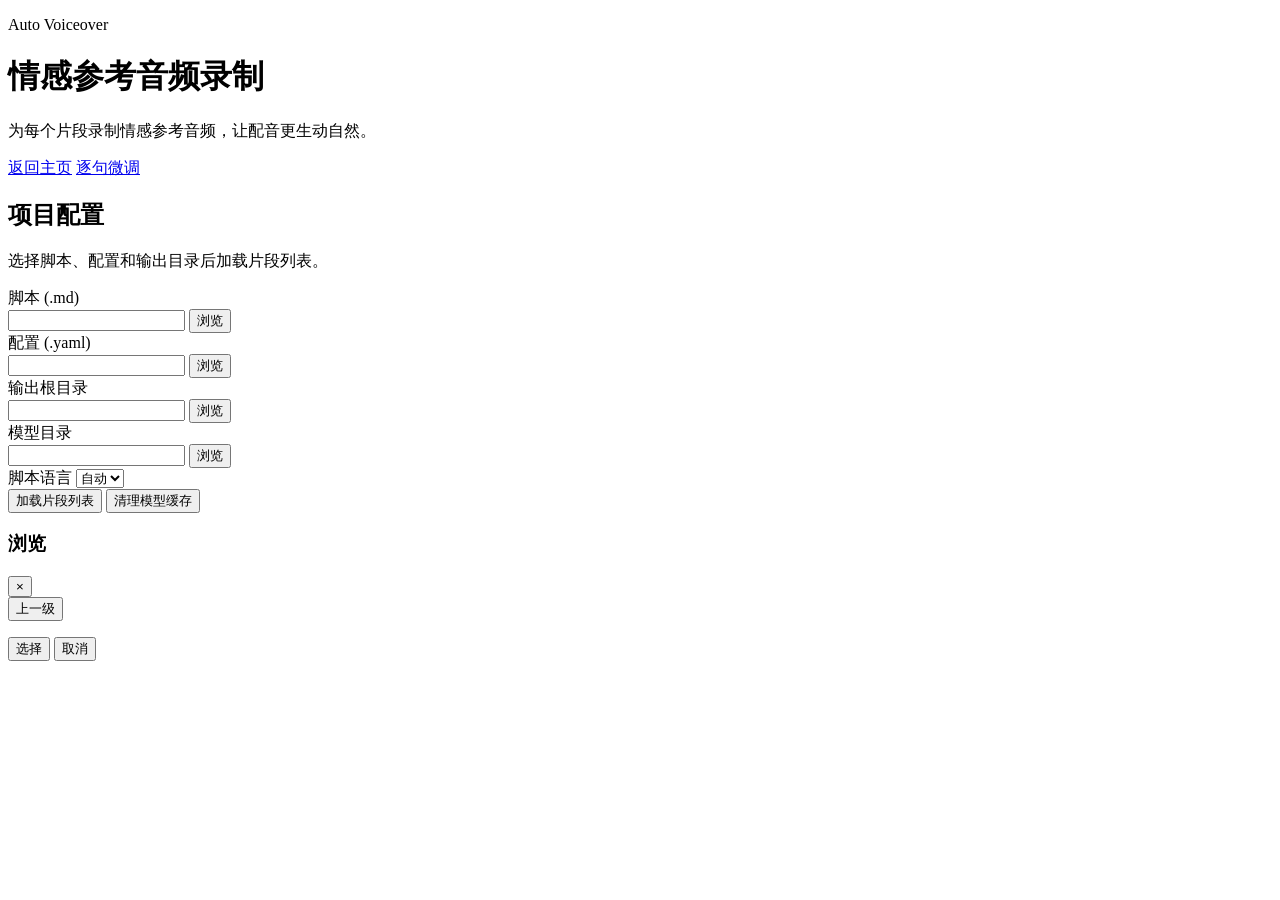
==== auto_voiceover_ui/emotion-recording.html @ 282f5d29 "feat: 实现情感参考音频录制功能 ## 主要特性 - 新增独立情感录制页面 `/emotion-recording` - 支持90秒情感参考音频录制（从15秒升级） - 配置界面与主页/逐句微调页" ====
<!DOCTYPE html>
<html lang="zh-CN" data-theme="light">
<head>
  <meta charset="UTF-8" />
  <title>情感参考音频录制 - Auto Voiceover</title>
  <link rel="stylesheet" href="/ui/styles.css" />
  <link rel="stylesheet" href="/ui/review.css" />
  <link rel="stylesheet" href="/ui/emotion-recording.css" />
</head>
<body>
  <header class="hero">
    <div>
      <p class="eyebrow">Auto Voiceover</p>
      <h1>情感参考音频录制</h1>
      <p class="subtitle">为每个片段录制情感参考音频，让配音更生动自然。</p>
    </div>
    <div class="header-actions">
      <a class="ghost" href="/">返回主页</a>
      <a class="ghost" href="/review">逐句微调</a>
    </div>
  </header>

  <main class="emotion-recording-layout">
    <!-- 基础信息配置区域 -->
    <section class="card panel">
      <div class="panel-header">
        <div>
          <h2>项目配置</h2>
          <p class="muted">选择脚本、配置和输出目录后加载片段列表。</p>
        </div>
      </div>
      <div class="grid">
        <div class="field">
          <label>脚本 (.md)</label>
          <div class="field-input">
            <input id="scriptPath" type="text" />
            <button class="ghost" data-browse="script">浏览</button>
          </div>
        </div>
        <div class="field">
          <label>配置 (.yaml)</label>
          <div class="field-input">
            <input id="configPath" type="text" />
            <button class="ghost" data-browse="config">浏览</button>
          </div>
        </div>
        <div class="field">
          <label>输出根目录</label>
          <div class="field-input">
            <input id="outRoot" type="text" />
            <button class="ghost" data-browse="outroot">浏览</button>
          </div>
        </div>
        <div class="field">
          <label>模型目录</label>
          <div class="field-input">
            <input id="modelDir" type="text" />
            <button class="ghost" data-browse="model">浏览</button>
          </div>
        </div>
        <div class="field">
          <label>脚本语言</label>
          <select id="language">
            <option value="auto">自动</option>
            <option value="zh">中文</option>
            <option value="en">英文</option>
          </select>
        </div>
      </div>
      <div class="actions">
        <button id="loadSegmentsBtn" class="primary">加载片段列表</button>
        <button id="clearCacheBtn" class="secondary">清理模型缓存</button>
      </div>
    </section>

    <!-- 录制控制面板 -->
    <section class="card panel recording-panel" id="recordingPanel" style="display: none;">
      <div class="panel-header">
        <div>
          <h2>录制控制</h2>
          <p class="muted">选择一个片段，录制90秒以内的情感参考音频。</p>
        </div>
        <div class="recording-status-overview">
          <span class="status-item">🎤 未录制: <span id="unrecordedCount">0</span></span>
          <span class="status-item">✅ 已录制: <span id="recordedCount">0</span></span>
        </div>
      </div>

      <div class="current-recording-section">
        <div class="segment-info">
          <h3 id="currentSegmentTitle">请选择一个片段</h3>
          <p id="currentSegmentText" class="segment-text-preview"></p>
          <p id="currentSegmentEmotion" class="segment-emotion-preview"></p>
        </div>

        <div class="recording-controls-main">
          <div class="recording-mode-selector">
            <label>录制模式：</label>
            <select id="recordingMode">
              <option value="replace">替换原有情感</option>
              <option value="enhance">增强原有情感</option>
            </select>
          </div>

          <div class="recording-interface">
            <button id="startRecordingBtn" class="record-btn-main" disabled>
              🎤 开始录制
            </button>
            <button id="stopRecordingBtn" class="record-btn-main stop-btn" style="display: none;">
              ⏹ 停止录制
            </button>

            <div id="recordingIndicator" class="recording-indicator-main hidden">
              <span class="recording-dot"></span>
              <span class="recording-time">00:00</span>
              <span class="recording-max">/ 01:30</span>
            </div>

            <div id="audioPlayback" class="audio-playback-section" style="display: none;">
              <audio id="recordedAudio" controls></audio>
              <div class="playback-actions">
                <button id="uploadAudioBtn" class="btn btn-primary">上传并保存</button>
                <button id="reRecordBtn" class="btn btn-secondary">重新录制</button>
              </div>
            </div>
          </div>

          <div class="recording-tips">
            <p>💡 提示：录制时请保持环境安静，尽量用自然的语调表达情感。</p>
          </div>
        </div>
      </div>
    </section>

    <!-- 片段列表 -->
    <section class="card panel segments-panel" id="segmentsPanel" style="display: none;">
      <div class="panel-header">
        <div>
          <h2>片段列表</h2>
          <p class="muted">点击选择一个片段进行情感录制。</p>
        </div>
        <div class="segments-actions">
          <button id="batchRecordBtn" class="btn btn-info">批量录制模式</button>
          <button id="exportProgressBtn" class="btn btn-success">导出录制报告</button>
        </div>
      </div>

      <div class="segments-list-container">
        <div id="segmentsList" class="segments-list">
          <!-- 动态生成的片段列表 -->
        </div>
      </div>
    </section>

    <!-- 批量录制模式面板 -->
    <section class="card panel batch-recording-panel" id="batchRecordingPanel" style="display: none;">
      <div class="panel-header">
        <div>
          <h2>批量录制模式</h2>
          <p class="muted">系统将自动播放每个片段的文本，您只需录制情感参考音频。</p>
        </div>
        <button id="exitBatchModeBtn" class="btn btn-secondary">退出批量模式</button>
      </div>

      <div class="batch-recording-content">
        <div class="batch-progress">
          <div class="progress-bar">
            <div id="batchProgressBar" class="progress-bar-fill"></div>
          </div>
          <p class="progress-text">
            进度：<span id="batchCurrent">0</span> / <span id="batchTotal">0</span>
          </p>
        </div>

        <div class="current-batch-segment">
          <h3 id="batchSegmentTitle">片段标题</h3>
          <p id="batchSegmentText" class="batch-segment-text"></p>
          <p id="batchSegmentEmotion" class="batch-segment-emotion"></p>
        </div>

        <div class="batch-recording-controls">
          <button id="batchStartBtn" class="btn btn-primary">开始批量录制</button>
          <button id="batchNextBtn" class="btn btn-primary" style="display: none;">下一个</button>
          <button id="batchSkipBtn" class="btn btn-secondary" style="display: none;">跳过</button>
        </div>
      </div>
    </section>
  </main>

  <!-- 文件浏览器模态框 -->
  <div id="browserModal" class="modal hidden">
    <div class="modal-content">
      <header>
        <h3 id="browserTitle">浏览</h3>
        <button id="browserClose">×</button>
      </header>
      <div class="browser-toolbar">
        <span id="browserPath"></span>
        <button id="browserUp" class="secondary">上一级</button>
      </div>
      <ul id="browserList"></ul>
      <footer>
        <button id="browserSelect" class="primary">选择</button>
        <button id="browserCancel" class="secondary">取消</button>
      </footer>
    </div>
  </div>

  <!-- 脚本引用 -->
  <script src="/ui/emotion-recording.js"></script>
</body>
</html>
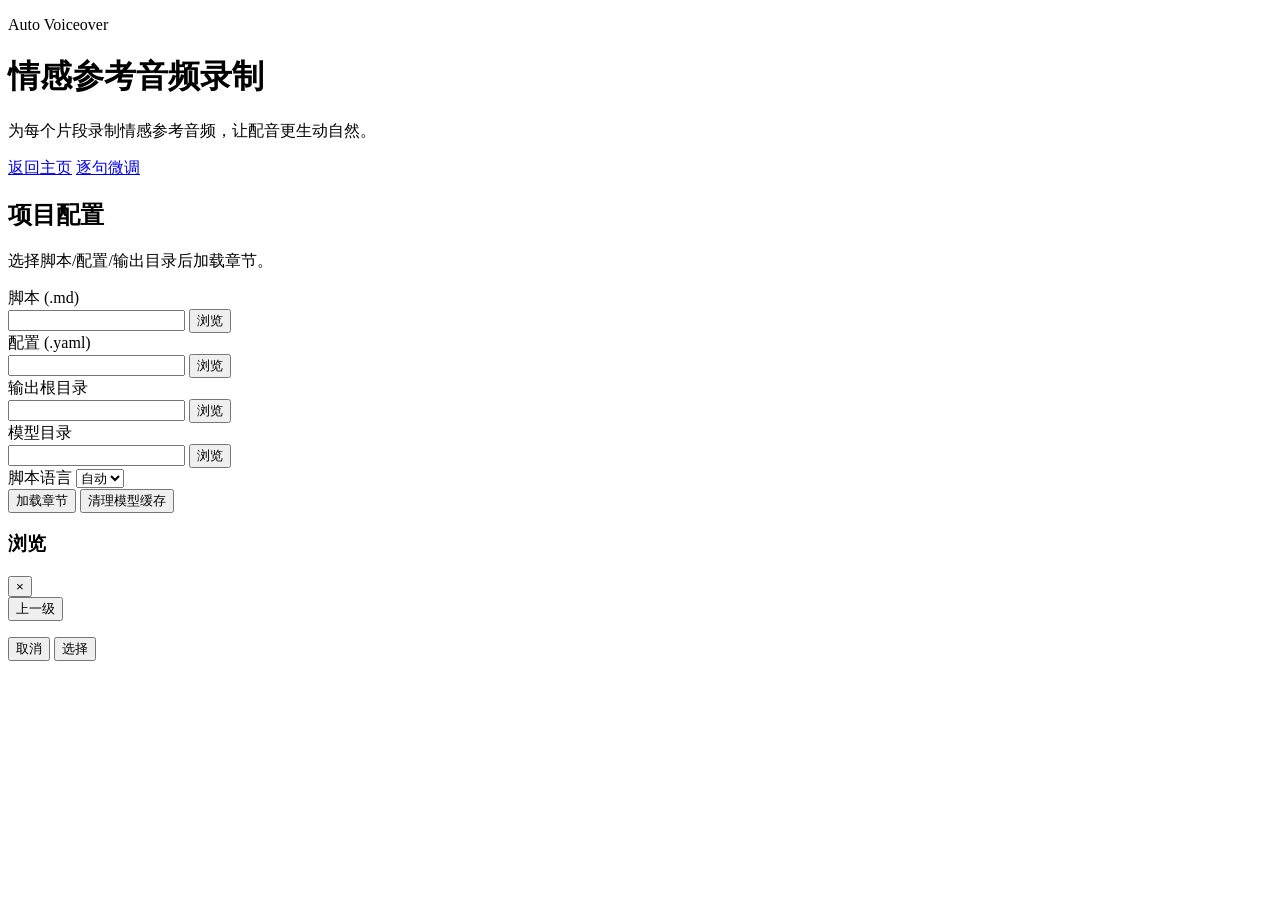
==== commit e2a22b3c: "feat: 优化情感录制页面为逐章节顺序导航模式 ## 主要改进 - 改为与逐句微调页面相同的顺序导航模式 - 添加章节侧边栏导航 - 添加片段位置指示器（X / Y格式） - 添加上一片段/下一片段" ====
--- a/auto_voiceover_ui/emotion-recording.html
+++ b/auto_voiceover_ui/emotion-recording.html
@@ -20,171 +20,190 @@
     </div>
   </header>
 
-  <main class="emotion-recording-layout">
-    <!-- 基础信息配置区域 -->
-    <section class="card panel">
-      <div class="panel-header">
-        <div>
-          <h2>项目配置</h2>
-          <p class="muted">选择脚本、配置和输出目录后加载片段列表。</p>
-        </div>
-      </div>
-      <div class="grid">
-        <div class="field">
-          <label>脚本 (.md)</label>
-          <div class="field-input">
-            <input id="scriptPath" type="text" />
-            <button class="ghost" data-browse="script">浏览</button>
-          </div>
-        </div>
-        <div class="field">
-          <label>配置 (.yaml)</label>
-          <div class="field-input">
-            <input id="configPath" type="text" />
-            <button class="ghost" data-browse="config">浏览</button>
-          </div>
-        </div>
-        <div class="field">
-          <label>输出根目录</label>
-          <div class="field-input">
-            <input id="outRoot" type="text" />
-            <button class="ghost" data-browse="outroot">浏览</button>
-          </div>
-        </div>
-        <div class="field">
-          <label>模型目录</label>
-          <div class="field-input">
-            <input id="modelDir" type="text" />
-            <button class="ghost" data-browse="model">浏览</button>
-          </div>
-        </div>
-        <div class="field">
-          <label>脚本语言</label>
-          <select id="language">
-            <option value="auto">自动</option>
-            <option value="zh">中文</option>
-            <option value="en">英文</option>
-          </select>
-        </div>
-      </div>
-      <div class="actions">
-        <button id="loadSegmentsBtn" class="primary">加载片段列表</button>
-        <button id="clearCacheBtn" class="secondary">清理模型缓存</button>
-      </div>
-    </section>
-
-    <!-- 录制控制面板 -->
-    <section class="card panel recording-panel" id="recordingPanel" style="display: none;">
-      <div class="panel-header">
-        <div>
-          <h2>录制控制</h2>
-          <p class="muted">选择一个片段，录制90秒以内的情感参考音频。</p>
-        </div>
-        <div class="recording-status-overview">
-          <span class="status-item">🎤 未录制: <span id="unrecordedCount">0</span></span>
-          <span class="status-item">✅ 已录制: <span id="recordedCount">0</span></span>
-        </div>
-      </div>
-
-      <div class="current-recording-section">
-        <div class="segment-info">
-          <h3 id="currentSegmentTitle">请选择一个片段</h3>
-          <p id="currentSegmentText" class="segment-text-preview"></p>
-          <p id="currentSegmentEmotion" class="segment-emotion-preview"></p>
-        </div>
-
-        <div class="recording-controls-main">
-          <div class="recording-mode-selector">
-            <label>录制模式：</label>
-            <select id="recordingMode">
-              <option value="replace">替换原有情感</option>
-              <option value="enhance">增强原有情感</option>
+  <main class="review-layout">
+    <div class="review-main">
+      <!-- 基础信息配置区域 -->
+      <section class="card panel">
+        <div class="panel-header">
+          <div>
+            <h2>项目配置</h2>
+            <p class="muted">选择脚本/配置/输出目录后加载章节。</p>
+          </div>
+        </div>
+        <div class="grid">
+          <div class="field">
+            <label>脚本 (.md)</label>
+            <div class="field-input">
+              <input id="scriptPath" type="text" />
+              <button class="ghost" data-browse="script">浏览</button>
+            </div>
+          </div>
+          <div class="field">
+            <label>配置 (.yaml)</label>
+            <div class="field-input">
+              <input id="configPath" type="text" />
+              <button class="ghost" data-browse="config">浏览</button>
+            </div>
+          </div>
+          <div class="field">
+            <label>输出根目录</label>
+            <div class="field-input">
+              <input id="outRoot" type="text" />
+              <button class="ghost" data-browse="outroot">浏览</button>
+            </div>
+          </div>
+          <div class="field">
+            <label>模型目录</label>
+            <div class="field-input">
+              <input id="modelDir" type="text" />
+              <button class="ghost" data-browse="model">浏览</button>
+            </div>
+          </div>
+          <div class="field">
+            <label>脚本语言</label>
+            <select id="language">
+              <option value="auto">自动</option>
+              <option value="zh">中文</option>
+              <option value="en">英文</option>
             </select>
           </div>
-
-          <div class="recording-interface">
-            <button id="startRecordingBtn" class="record-btn-main" disabled>
-              🎤 开始录制
-            </button>
-            <button id="stopRecordingBtn" class="record-btn-main stop-btn" style="display: none;">
-              ⏹ 停止录制
-            </button>
-
-            <div id="recordingIndicator" class="recording-indicator-main hidden">
-              <span class="recording-dot"></span>
-              <span class="recording-time">00:00</span>
-              <span class="recording-max">/ 01:30</span>
-            </div>
-
-            <div id="audioPlayback" class="audio-playback-section" style="display: none;">
-              <audio id="recordedAudio" controls></audio>
-              <div class="playback-actions">
-                <button id="uploadAudioBtn" class="btn btn-primary">上传并保存</button>
-                <button id="reRecordBtn" class="btn btn-secondary">重新录制</button>
+        </div>
+        <div class="actions">
+          <button id="loadChaptersBtn" class="primary">加载章节</button>
+          <button id="clearCacheBtn" class="secondary">清理模型缓存</button>
+        </div>
+      </section>
+
+      <!-- 录制控制面板 -->
+      <section class="card panel" id="recordingPanel" style="display: none;">
+        <div class="panel-header spaced">
+          <div>
+            <h2>情感录制</h2>
+            <p class="muted">录制90秒以内的情感参考音频。</p>
+          </div>
+          <div class="recording-status-overview">
+            <span class="status-item">🎤 未录制: <span id="unrecordedCount">0</span></span>
+            <span class="status-item">✅ 已录制: <span id="recordedCount">0</span></span>
+          </div>
+        </div>
+
+        <div class="current-recording-section">
+          <div class="segment-info">
+            <h3 id="currentSegmentTitle">请选择片段</h3>
+            <p id="currentSegmentText" class="segment-text-preview"></p>
+            <p id="currentSegmentEmotion" class="segment-emotion-preview"></p>
+          </div>
+
+          <div class="recording-controls-main">
+            <div class="recording-mode-selector">
+              <label>录制模式：</label>
+              <select id="recordingMode">
+                <option value="replace">替换原有情感</option>
+                <option value="enhance">增强原有情感</option>
+              </select>
+            </div>
+
+            <div class="recording-interface">
+              <button id="startRecordingBtn" class="record-btn-main" disabled>
+                🎤 开始录制
+              </button>
+              <button id="stopRecordingBtn" class="record-btn-main stop-btn" style="display: none;">
+                ⏹ 停止录制
+              </button>
+
+              <div id="recordingIndicator" class="recording-indicator-main hidden">
+                <span class="recording-dot"></span>
+                <span class="recording-time">00:00</span>
+                <span class="recording-max">/ 01:30</span>
               </div>
-            </div>
-          </div>
-
-          <div class="recording-tips">
-            <p>💡 提示：录制时请保持环境安静，尽量用自然的语调表达情感。</p>
-          </div>
-        </div>
-      </div>
-    </section>
-
-    <!-- 片段列表 -->
-    <section class="card panel segments-panel" id="segmentsPanel" style="display: none;">
-      <div class="panel-header">
-        <div>
-          <h2>片段列表</h2>
-          <p class="muted">点击选择一个片段进行情感录制。</p>
-        </div>
-        <div class="segments-actions">
-          <button id="batchRecordBtn" class="btn btn-info">批量录制模式</button>
+
+              <div id="audioPlayback" class="audio-playback-section" style="display: none;">
+                <audio id="recordedAudio" controls></audio>
+                <div class="playback-actions">
+                  <button id="uploadAudioBtn" class="btn btn-primary">上传并保存</button>
+                  <button id="reRecordBtn" class="btn btn-secondary">重新录制</button>
+                </div>
+              </div>
+            </div>
+
+            <div class="segment-navigation">
+              <button id="prevSegmentBtn" class="btn btn-secondary">⬅ 上一片段</button>
+              <span id="segmentPosition" class="segment-position">0 / 0</span>
+              <button id="nextSegmentBtn" class="btn btn-secondary">下一片段 ➡</button>
+            </div>
+
+            <div class="recording-tips">
+              <p>💡 提示：录制时请保持环境安静，尽量用自然的语调表达情感。</p>
+            </div>
+          </div>
+        </div>
+      </section>
+
+      <!-- 章节列表 -->
+      <section class="card panel" id="chaptersPanel" style="display: none;">
+        <div class="panel-header spaced">
+          <div>
+            <h2>章节列表</h2>
+            <p class="muted">点击章节查看对应内容。</p>
+          </div>
+          <div id="chapterIndicator" class="muted"></div>
+        </div>
+        <div id="chaptersContainer" class="chapters"></div>
+      </section>
+
+      <!-- 批量录制模式面板 -->
+      <section class="card panel batch-recording-panel" id="batchRecordingPanel" style="display: none;">
+        <div class="panel-header">
+          <div>
+            <h2>批量录制模式</h2>
+            <p class="muted">系统将自动播放每个片段的文本，您只需录制情感参考音频。</p>
+          </div>
+          <button id="exitBatchModeBtn" class="btn btn-secondary">退出批量模式</button>
+        </div>
+
+        <div class="batch-recording-content">
+          <div class="batch-progress">
+            <div class="progress-bar">
+              <div id="batchProgressBar" class="progress-bar-fill"></div>
+            </div>
+            <p class="progress-text">
+              进度：<span id="batchCurrent">0</span> / <span id="batchTotal">0</span>
+            </p>
+          </div>
+
+          <div class="current-batch-segment">
+            <h3 id="batchSegmentTitle">片段标题</h3>
+            <p id="batchSegmentText" class="batch-segment-text"></p>
+            <p id="batchSegmentEmotion" class="batch-segment-emotion"></p>
+          </div>
+
+          <div class="batch-recording-controls">
+            <button id="batchStartBtn" class="btn btn-primary">开始批量录制</button>
+            <button id="batchNextBtn" class="btn btn-primary" style="display: none;">下一个</button>
+            <button id="batchSkipBtn" class="btn btn-secondary" style="display: none;">跳过</button>
+          </div>
+        </div>
+      </section>
+
+      <!-- 录制报告导出 -->
+      <section class="card panel" id="exportPanel" style="display: none;">
+        <div class="panel-header">
+          <div>
+            <h2>录制报告</h2>
+            <p class="muted">导出录制进度和统计信息。</p>
+          </div>
+        </div>
+        <div class="actions">
           <button id="exportProgressBtn" class="btn btn-success">导出录制报告</button>
         </div>
-      </div>
-
-      <div class="segments-list-container">
-        <div id="segmentsList" class="segments-list">
-          <!-- 动态生成的片段列表 -->
-        </div>
-      </div>
-    </section>
-
-    <!-- 批量录制模式面板 -->
-    <section class="card panel batch-recording-panel" id="batchRecordingPanel" style="display: none;">
-      <div class="panel-header">
-        <div>
-          <h2>批量录制模式</h2>
-          <p class="muted">系统将自动播放每个片段的文本，您只需录制情感参考音频。</p>
-        </div>
-        <button id="exitBatchModeBtn" class="btn btn-secondary">退出批量模式</button>
-      </div>
-
-      <div class="batch-recording-content">
-        <div class="batch-progress">
-          <div class="progress-bar">
-            <div id="batchProgressBar" class="progress-bar-fill"></div>
-          </div>
-          <p class="progress-text">
-            进度：<span id="batchCurrent">0</span> / <span id="batchTotal">0</span>
-          </p>
-        </div>
-
-        <div class="current-batch-segment">
-          <h3 id="batchSegmentTitle">片段标题</h3>
-          <p id="batchSegmentText" class="batch-segment-text"></p>
-          <p id="batchSegmentEmotion" class="batch-segment-emotion"></p>
-        </div>
-
-        <div class="batch-recording-controls">
-          <button id="batchStartBtn" class="btn btn-primary">开始批量录制</button>
-          <button id="batchNextBtn" class="btn btn-primary" style="display: none;">下一个</button>
-          <button id="batchSkipBtn" class="btn btn-secondary" style="display: none;">跳过</button>
-        </div>
-      </div>
-    </section>
+      </section>
+    </div>
+
+    <!-- 章节导航侧边栏 -->
+    <aside class="chapter-nav" id="chapterNav" style="display: none;">
+      <h3>章节切换</h3>
+      <div class="chapter-nav-list" id="chapterNavList"></div>
+    </aside>
   </main>
 
   <!-- 文件浏览器模态框 -->
@@ -200,13 +219,13 @@
       </div>
       <ul id="browserList"></ul>
       <footer>
+        <button id="browserCancel" class="secondary">取消</button>
         <button id="browserSelect" class="primary">选择</button>
-        <button id="browserCancel" class="secondary">取消</button>
       </footer>
     </div>
   </div>
 
-  <!-- 脚本引用 -->
+  <script>window.__workspaceRoot = "";</script>
   <script src="/ui/emotion-recording.js"></script>
 </body>
-</html>+</html>
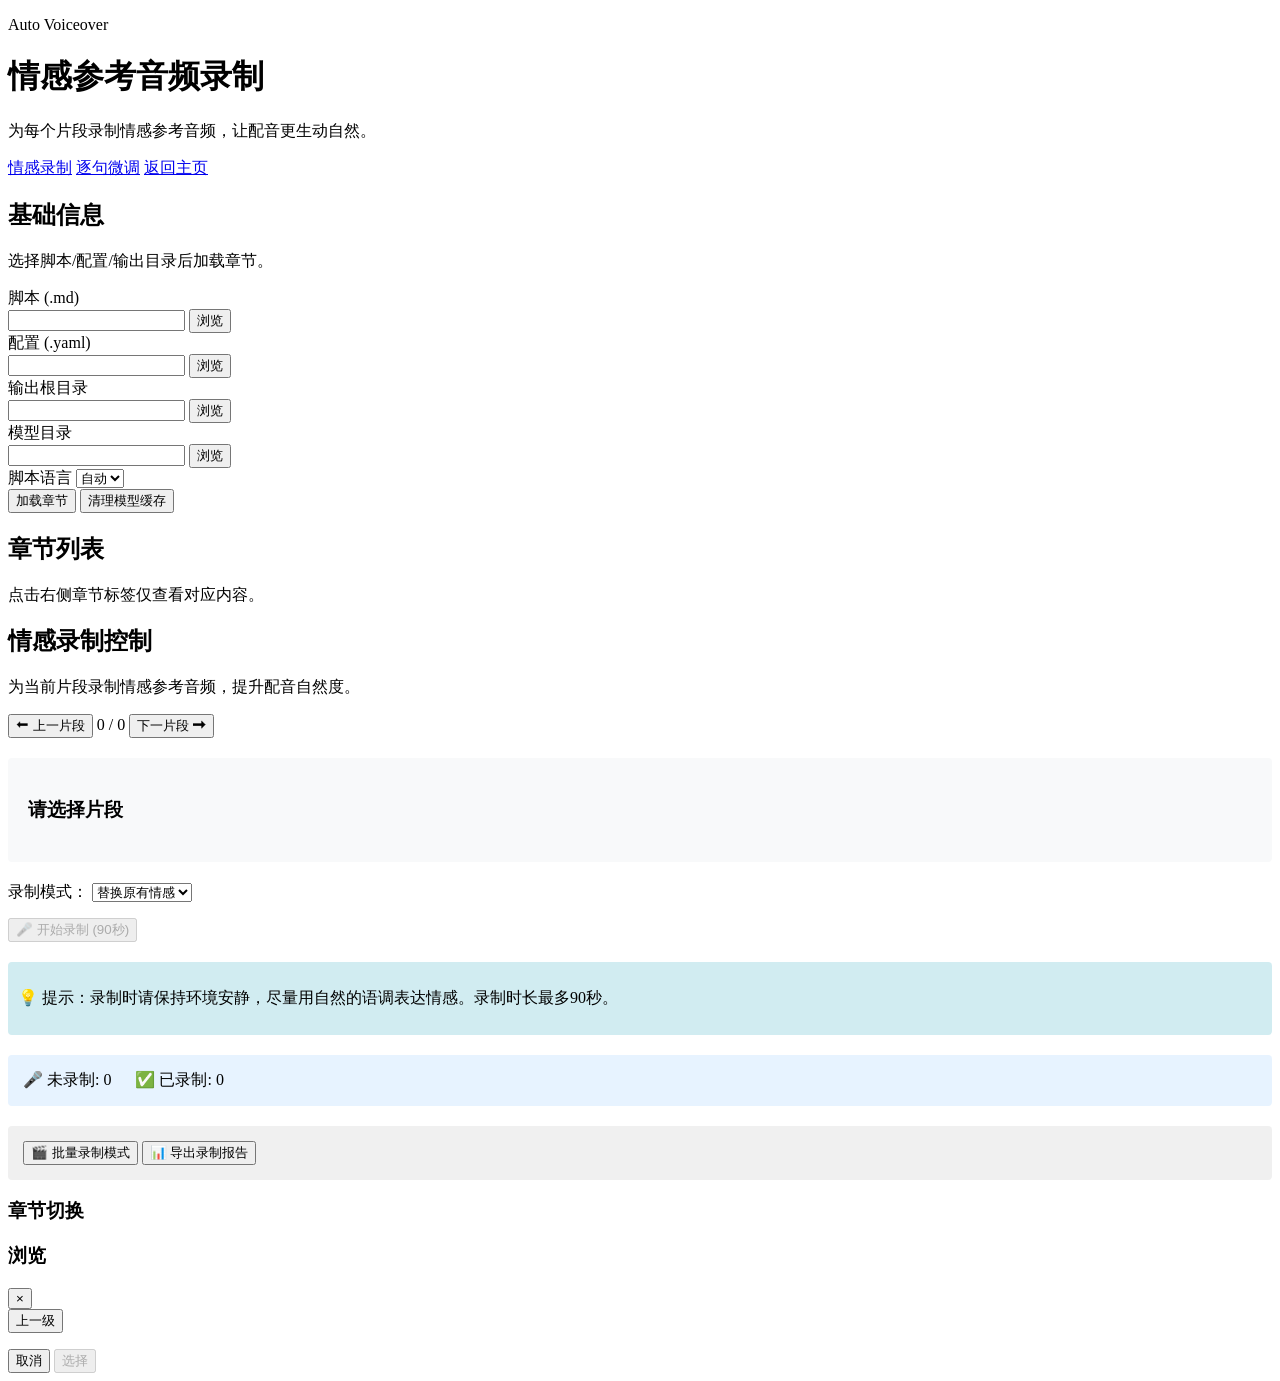
==== commit 1c083f7e: "feat: 情感录制页面结构完全匹配逐句微调页面 ## 核心改进 - 情感录制页面现在与逐句微调页面具有完全相同的结构和布局 - 统一的基础信息配置区域（自动加载默认配置） - 统一的章节列表展示和侧" ====
--- a/auto_voiceover_ui/emotion-recording.html
+++ b/auto_voiceover_ui/emotion-recording.html
@@ -15,198 +15,156 @@
       <p class="subtitle">为每个片段录制情感参考音频，让配音更生动自然。</p>
     </div>
     <div class="header-actions">
+      <a class="ghost" href="/emotion-recording">情感录制</a>
+      <a class="ghost" href="/review">逐句微调</a>
       <a class="ghost" href="/">返回主页</a>
-      <a class="ghost" href="/review">逐句微调</a>
     </div>
   </header>
 
   <main class="review-layout">
     <div class="review-main">
-      <!-- 基础信息配置区域 -->
-      <section class="card panel">
-        <div class="panel-header">
-          <div>
-            <h2>项目配置</h2>
-            <p class="muted">选择脚本/配置/输出目录后加载章节。</p>
+    <section class="card panel">
+      <div class="panel-header">
+        <div>
+          <h2>基础信息</h2>
+          <p class="muted">选择脚本/配置/输出目录后加载章节。</p>
+        </div>
+      </div>
+      <div class="grid">
+        <div class="field">
+          <label>脚本 (.md)</label>
+          <div class="field-input">
+            <input id="scriptPath" type="text" />
+            <button class="ghost" data-browse="script">浏览</button>
           </div>
         </div>
-        <div class="grid">
-          <div class="field">
-            <label>脚本 (.md)</label>
-            <div class="field-input">
-              <input id="scriptPath" type="text" />
-              <button class="ghost" data-browse="script">浏览</button>
-            </div>
-          </div>
-          <div class="field">
-            <label>配置 (.yaml)</label>
-            <div class="field-input">
-              <input id="configPath" type="text" />
-              <button class="ghost" data-browse="config">浏览</button>
-            </div>
-          </div>
-          <div class="field">
-            <label>输出根目录</label>
-            <div class="field-input">
-              <input id="outRoot" type="text" />
-              <button class="ghost" data-browse="outroot">浏览</button>
-            </div>
-          </div>
-          <div class="field">
-            <label>模型目录</label>
-            <div class="field-input">
-              <input id="modelDir" type="text" />
-              <button class="ghost" data-browse="model">浏览</button>
-            </div>
-          </div>
-          <div class="field">
-            <label>脚本语言</label>
-            <select id="language">
-              <option value="auto">自动</option>
-              <option value="zh">中文</option>
-              <option value="en">英文</option>
-            </select>
+        <div class="field">
+          <label>配置 (.yaml)</label>
+          <div class="field-input">
+            <input id="configPath" type="text" />
+            <button class="ghost" data-browse="config">浏览</button>
           </div>
         </div>
-        <div class="actions">
-          <button id="loadChaptersBtn" class="primary">加载章节</button>
-          <button id="clearCacheBtn" class="secondary">清理模型缓存</button>
+        <div class="field">
+          <label>输出根目录</label>
+          <div class="field-input">
+            <input id="outRoot" type="text" />
+            <button class="ghost" data-browse="outroot">浏览</button>
+          </div>
         </div>
-      </section>
+        <div class="field">
+          <label>模型目录</label>
+          <div class="field-input">
+            <input id="modelDir" type="text" />
+            <button class="ghost" data-browse="model">浏览</button>
+          </div>
+        </div>
+        <div class="field">
+          <label>脚本语言</label>
+          <select id="language">
+            <option value="auto">自动</option>
+            <option value="zh">中文</option>
+            <option value="en">英文</option>
+          </select>
+        </div>
+      </div>
+      <div class="actions">
+        <button id="loadChaptersBtn" class="primary">加载章节</button>
+        <button id="clearCacheBtn" class="primary">清理模型缓存</button>
+      </div>
+    </section>
 
-      <!-- 录制控制面板 -->
-      <section class="card panel" id="recordingPanel" style="display: none;">
-        <div class="panel-header spaced">
+    <section class="card panel" id="chaptersPanel">
+      <div class="panel-header spaced">
+        <div>
+          <h2>章节列表</h2>
+          <p class="muted">点击右侧章节标签仅查看对应内容。</p>
+        </div>
+        <div id="chapterIndicator" class="muted"></div>
+      </div>
+      <div id="chaptersContainer" class="chapters"></div>
+    </section>
+
+    <!-- 情感录制控制区域 -->
+    <section class="card panel" id="emotionRecordingPanel">
+      <div class="panel-header spaced">
+        <div>
+          <h2>情感录制控制</h2>
+          <p class="muted">为当前片段录制情感参考音频，提升配音自然度。</p>
+        </div>
+        <div class="segment-controls">
+          <button id="prevSegmentBtn" class="btn btn-secondary">⬅ 上一片段</button>
+          <span id="segmentPosition" class="segment-position">0 / 0</span>
+          <button id="nextSegmentBtn" class="btn btn-secondary">下一片段 ➡</button>
+        </div>
+      </div>
+
+      <!-- 当前片段信息 -->
+      <div class="current-segment-info" style="margin: 20px 0; padding: 20px; background: #f8f9fa; border-radius: 4px;">
+        <h3 id="currentSegmentTitle">请选择片段</h3>
+        <p id="currentSegmentText" class="segment-text-preview"></p>
+        <p id="currentSegmentEmotion" class="segment-emotion-preview"></p>
+      </div>
+
+      <!-- 录制控制 -->
+      <div class="recording-controls" style="margin: 20px 0;">
+        <div class="recording-mode-selector" style="margin-bottom: 15px;">
+          <label>录制模式：</label>
+          <select id="recordingMode">
+            <option value="replace">替换原有情感</option>
+            <option value="enhance">增强原有情感</option>
+          </select>
+        </div>
+
+        <div class="recording-interface" style="display: flex; flex-direction: column; gap: 15px;">
           <div>
-            <h2>情感录制</h2>
-            <p class="muted">录制90秒以内的情感参考音频。</p>
+            <button id="startRecordingBtn" class="btn btn-primary" disabled>
+              🎤 开始录制 (90秒)
+            </button>
+            <button id="stopRecordingBtn" class="btn btn-danger" style="display: none;">
+              ⏹ 停止录制
+            </button>
           </div>
-          <div class="recording-status-overview">
-            <span class="status-item">🎤 未录制: <span id="unrecordedCount">0</span></span>
-            <span class="status-item">✅ 已录制: <span id="recordedCount">0</span></span>
+
+          <div id="recordingIndicator" class="recording-indicator" style="display: none; padding: 10px; background: #fff3cd; border-radius: 4px;">
+            <span class="recording-dot" style="display: inline-block; width: 10px; height: 10px; background: red; border-radius: 50%; animation: pulse 1s infinite;"></span>
+            <span class="recording-time" style="margin-left: 10px;">00:00</span>
+            <span class="recording-max" style="margin-left: 5px;">/ 01:30</span>
+          </div>
+
+          <div id="audioPlayback" class="audio-playback-section" style="display: none;">
+            <audio id="recordedAudio" controls style="width: 100%;"></audio>
+            <div class="playback-actions" style="margin-top: 10px; display: flex; gap: 10px;">
+              <button id="uploadAudioBtn" class="btn btn-success">💾 上传并保存</button>
+              <button id="reRecordBtn" class="btn btn-warning">🔄 重新录制</button>
+            </div>
           </div>
         </div>
 
-        <div class="current-recording-section">
-          <div class="segment-info">
-            <h3 id="currentSegmentTitle">请选择片段</h3>
-            <p id="currentSegmentText" class="segment-text-preview"></p>
-            <p id="currentSegmentEmotion" class="segment-emotion-preview"></p>
-          </div>
+        <div class="recording-tips" style="margin-top: 20px; padding: 10px; background: #d1ecf1; border-radius: 4px;">
+          <p>💡 提示：录制时请保持环境安静，尽量用自然的语调表达情感。录制时长最多90秒。</p>
+        </div>
+      </div>
 
-          <div class="recording-controls-main">
-            <div class="recording-mode-selector">
-              <label>录制模式：</label>
-              <select id="recordingMode">
-                <option value="replace">替换原有情感</option>
-                <option value="enhance">增强原有情感</option>
-              </select>
-            </div>
+      <!-- 录制统计 -->
+      <div class="recording-stats" style="margin-top: 20px; padding: 15px; background: #e7f3ff; border-radius: 4px;">
+        <span style="margin-right: 20px;">🎤 未录制: <span id="unrecordedCount">0</span></span>
+        <span>✅ 已录制: <span id="recordedCount">0</span></span>
+      </div>
 
-            <div class="recording-interface">
-              <button id="startRecordingBtn" class="record-btn-main" disabled>
-                🎤 开始录制
-              </button>
-              <button id="stopRecordingBtn" class="record-btn-main stop-btn" style="display: none;">
-                ⏹ 停止录制
-              </button>
-
-              <div id="recordingIndicator" class="recording-indicator-main hidden">
-                <span class="recording-dot"></span>
-                <span class="recording-time">00:00</span>
-                <span class="recording-max">/ 01:30</span>
-              </div>
-
-              <div id="audioPlayback" class="audio-playback-section" style="display: none;">
-                <audio id="recordedAudio" controls></audio>
-                <div class="playback-actions">
-                  <button id="uploadAudioBtn" class="btn btn-primary">上传并保存</button>
-                  <button id="reRecordBtn" class="btn btn-secondary">重新录制</button>
-                </div>
-              </div>
-            </div>
-
-            <div class="segment-navigation">
-              <button id="prevSegmentBtn" class="btn btn-secondary">⬅ 上一片段</button>
-              <span id="segmentPosition" class="segment-position">0 / 0</span>
-              <button id="nextSegmentBtn" class="btn btn-secondary">下一片段 ➡</button>
-            </div>
-
-            <div class="recording-tips">
-              <p>💡 提示：录制时请保持环境安静，尽量用自然的语调表达情感。</p>
-            </div>
-          </div>
-        </div>
-      </section>
-
-      <!-- 章节列表 -->
-      <section class="card panel" id="chaptersPanel" style="display: none;">
-        <div class="panel-header spaced">
-          <div>
-            <h2>章节列表</h2>
-            <p class="muted">点击章节查看对应内容。</p>
-          </div>
-          <div id="chapterIndicator" class="muted"></div>
-        </div>
-        <div id="chaptersContainer" class="chapters"></div>
-      </section>
-
-      <!-- 批量录制模式面板 -->
-      <section class="card panel batch-recording-panel" id="batchRecordingPanel" style="display: none;">
-        <div class="panel-header">
-          <div>
-            <h2>批量录制模式</h2>
-            <p class="muted">系统将自动播放每个片段的文本，您只需录制情感参考音频。</p>
-          </div>
-          <button id="exitBatchModeBtn" class="btn btn-secondary">退出批量模式</button>
-        </div>
-
-        <div class="batch-recording-content">
-          <div class="batch-progress">
-            <div class="progress-bar">
-              <div id="batchProgressBar" class="progress-bar-fill"></div>
-            </div>
-            <p class="progress-text">
-              进度：<span id="batchCurrent">0</span> / <span id="batchTotal">0</span>
-            </p>
-          </div>
-
-          <div class="current-batch-segment">
-            <h3 id="batchSegmentTitle">片段标题</h3>
-            <p id="batchSegmentText" class="batch-segment-text"></p>
-            <p id="batchSegmentEmotion" class="batch-segment-emotion"></p>
-          </div>
-
-          <div class="batch-recording-controls">
-            <button id="batchStartBtn" class="btn btn-primary">开始批量录制</button>
-            <button id="batchNextBtn" class="btn btn-primary" style="display: none;">下一个</button>
-            <button id="batchSkipBtn" class="btn btn-secondary" style="display: none;">跳过</button>
-          </div>
-        </div>
-      </section>
-
-      <!-- 录制报告导出 -->
-      <section class="card panel" id="exportPanel" style="display: none;">
-        <div class="panel-header">
-          <div>
-            <h2>录制报告</h2>
-            <p class="muted">导出录制进度和统计信息。</p>
-          </div>
-        </div>
-        <div class="actions">
-          <button id="exportProgressBtn" class="btn btn-success">导出录制报告</button>
-        </div>
-      </section>
+      <!-- 批量录制 -->
+      <div class="batch-controls" style="margin-top: 20px; padding: 15px; background: #f0f0f0; border-radius: 4px;">
+        <button id="batchRecordBtn" class="btn btn-info">🎬 批量录制模式</button>
+        <button id="exportProgressBtn" class="btn btn-success">📊 导出录制报告</button>
+      </div>
+    </section>
     </div>
-
-    <!-- 章节导航侧边栏 -->
-    <aside class="chapter-nav" id="chapterNav" style="display: none;">
+    <aside class="chapter-nav" id="chapterNav">
       <h3>章节切换</h3>
       <div class="chapter-nav-list" id="chapterNavList"></div>
     </aside>
   </main>
 
-  <!-- 文件浏览器模态框 -->
   <div id="browserModal" class="modal hidden">
     <div class="modal-content">
       <header>
@@ -220,10 +178,17 @@
       <ul id="browserList"></ul>
       <footer>
         <button id="browserCancel" class="secondary">取消</button>
-        <button id="browserSelect" class="primary">选择</button>
+        <button id="browserSelect" class="primary" disabled>选择</button>
       </footer>
     </div>
   </div>
+
+  <style>
+    @keyframes pulse {
+      0%, 100% { opacity: 1; }
+      50% { opacity: 0.3; }
+    }
+  </style>
 
   <script>window.__workspaceRoot = "";</script>
   <script src="/ui/emotion-recording.js"></script>
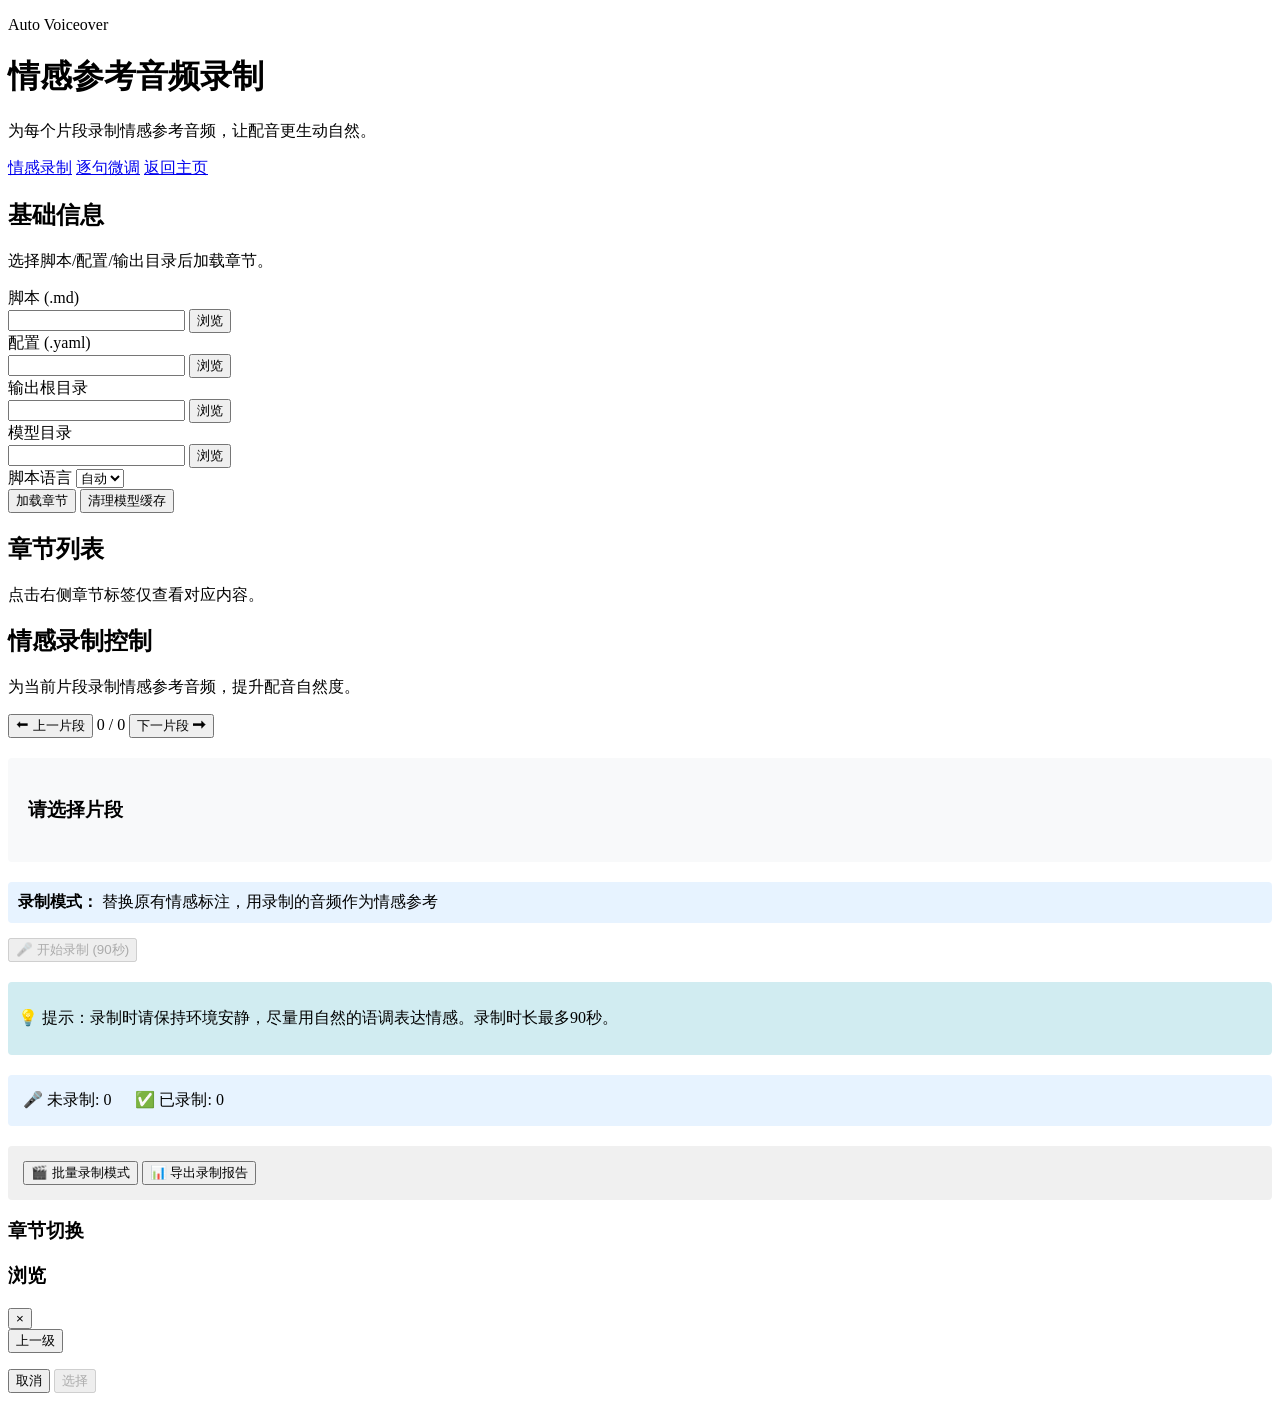
==== commit 073f65cb: "refactor: 简化情感录制模式，移除未实现的"增强原有情感"选项 ## 修改说明 - 移除了录制模式选择下拉框 - 简化为单一模式：替换原有情感标注，用录制的音频作为情感参考 - 避免了用户的困" ====
--- a/auto_voiceover_ui/emotion-recording.html
+++ b/auto_voiceover_ui/emotion-recording.html
@@ -108,12 +108,8 @@
 
       <!-- 录制控制 -->
       <div class="recording-controls" style="margin: 20px 0;">
-        <div class="recording-mode-selector" style="margin-bottom: 15px;">
-          <label>录制模式：</label>
-          <select id="recordingMode">
-            <option value="replace">替换原有情感</option>
-            <option value="enhance">增强原有情感</option>
-          </select>
+        <div class="recording-mode-selector" style="margin-bottom: 15px; padding: 10px; background: #e7f3ff; border-radius: 4px;">
+          <strong>录制模式：</strong> 替换原有情感标注，用录制的音频作为情感参考
         </div>
 
         <div class="recording-interface" style="display: flex; flex-direction: column; gap: 15px;">
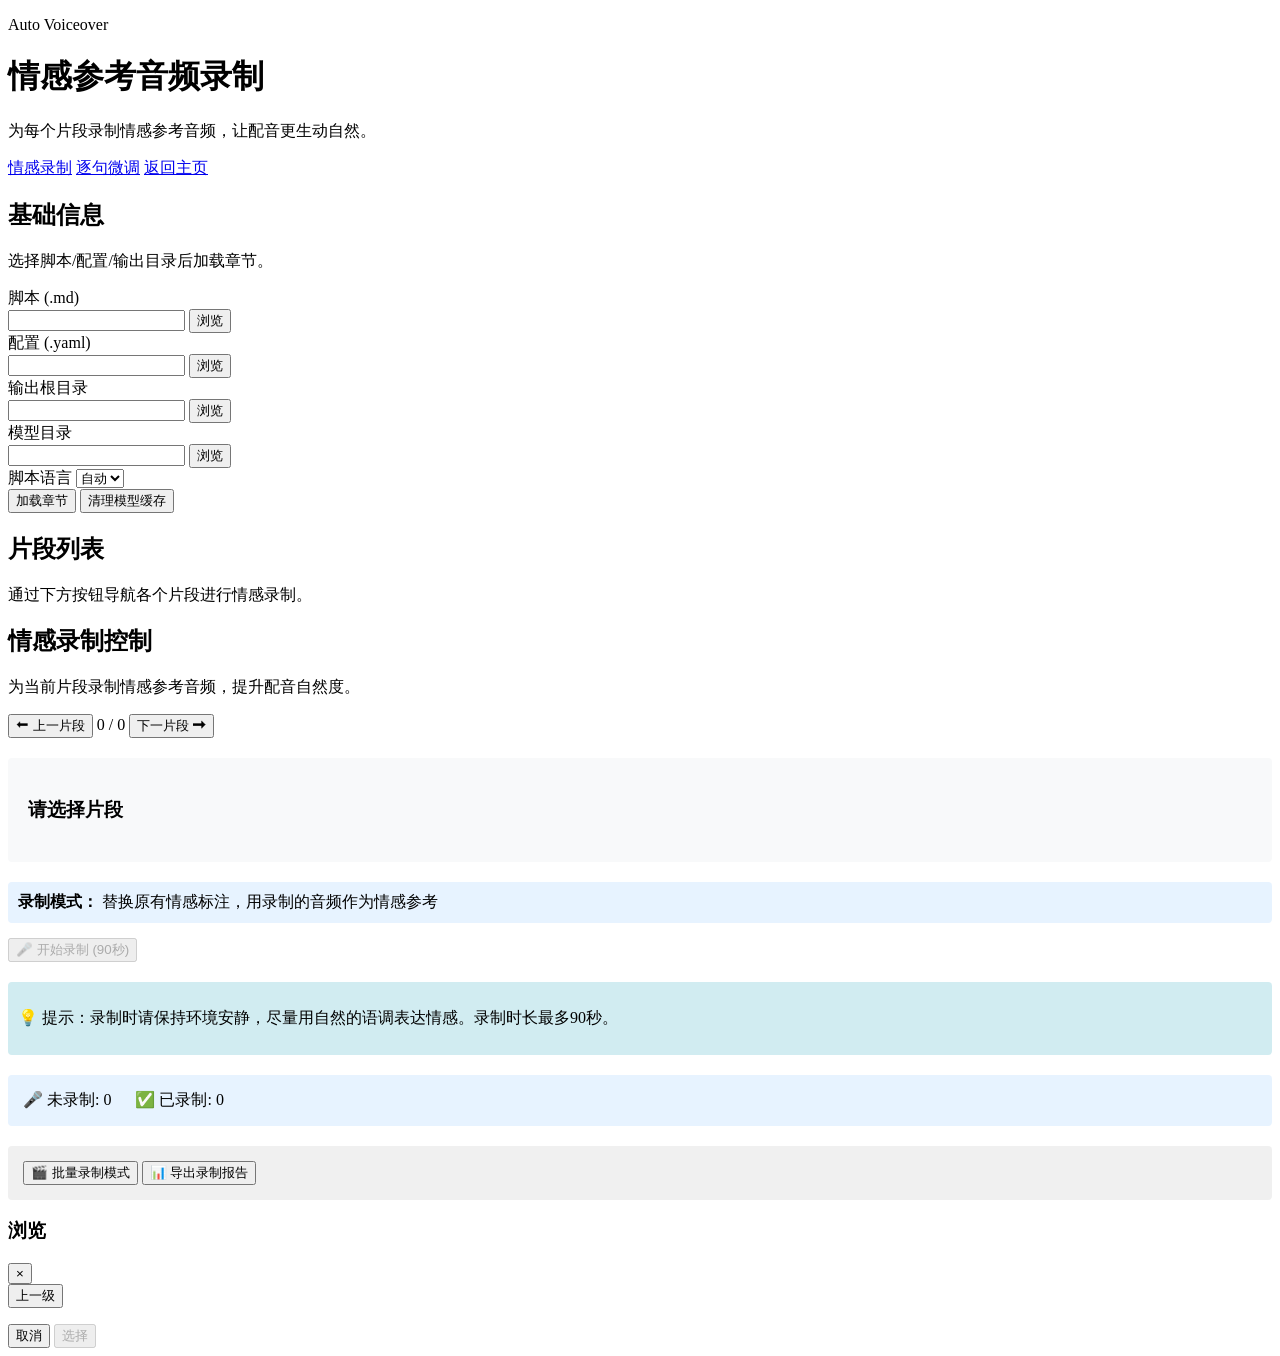
==== commit 6bb0fbe3: "feat: 简化情感录制页面布局，移除多余的章节导航 ## 修改内容  ### HTML (emotion-recording.html) - 移除章节导航侧边栏 (id="chapterNav") " ====
--- a/auto_voiceover_ui/emotion-recording.html
+++ b/auto_voiceover_ui/emotion-recording.html
@@ -21,8 +21,7 @@
     </div>
   </header>
 
-  <main class="review-layout">
-    <div class="review-main">
+  <main class="container">
     <section class="card panel">
       <div class="panel-header">
         <div>
@@ -77,8 +76,8 @@
     <section class="card panel" id="chaptersPanel">
       <div class="panel-header spaced">
         <div>
-          <h2>章节列表</h2>
-          <p class="muted">点击右侧章节标签仅查看对应内容。</p>
+          <h2>片段列表</h2>
+          <p class="muted">通过下方按钮导航各个片段进行情感录制。</p>
         </div>
         <div id="chapterIndicator" class="muted"></div>
       </div>
@@ -154,11 +153,6 @@
         <button id="exportProgressBtn" class="btn btn-success">📊 导出录制报告</button>
       </div>
     </section>
-    </div>
-    <aside class="chapter-nav" id="chapterNav">
-      <h3>章节切换</h3>
-      <div class="chapter-nav-list" id="chapterNavList"></div>
-    </aside>
   </main>
 
   <div id="browserModal" class="modal hidden">
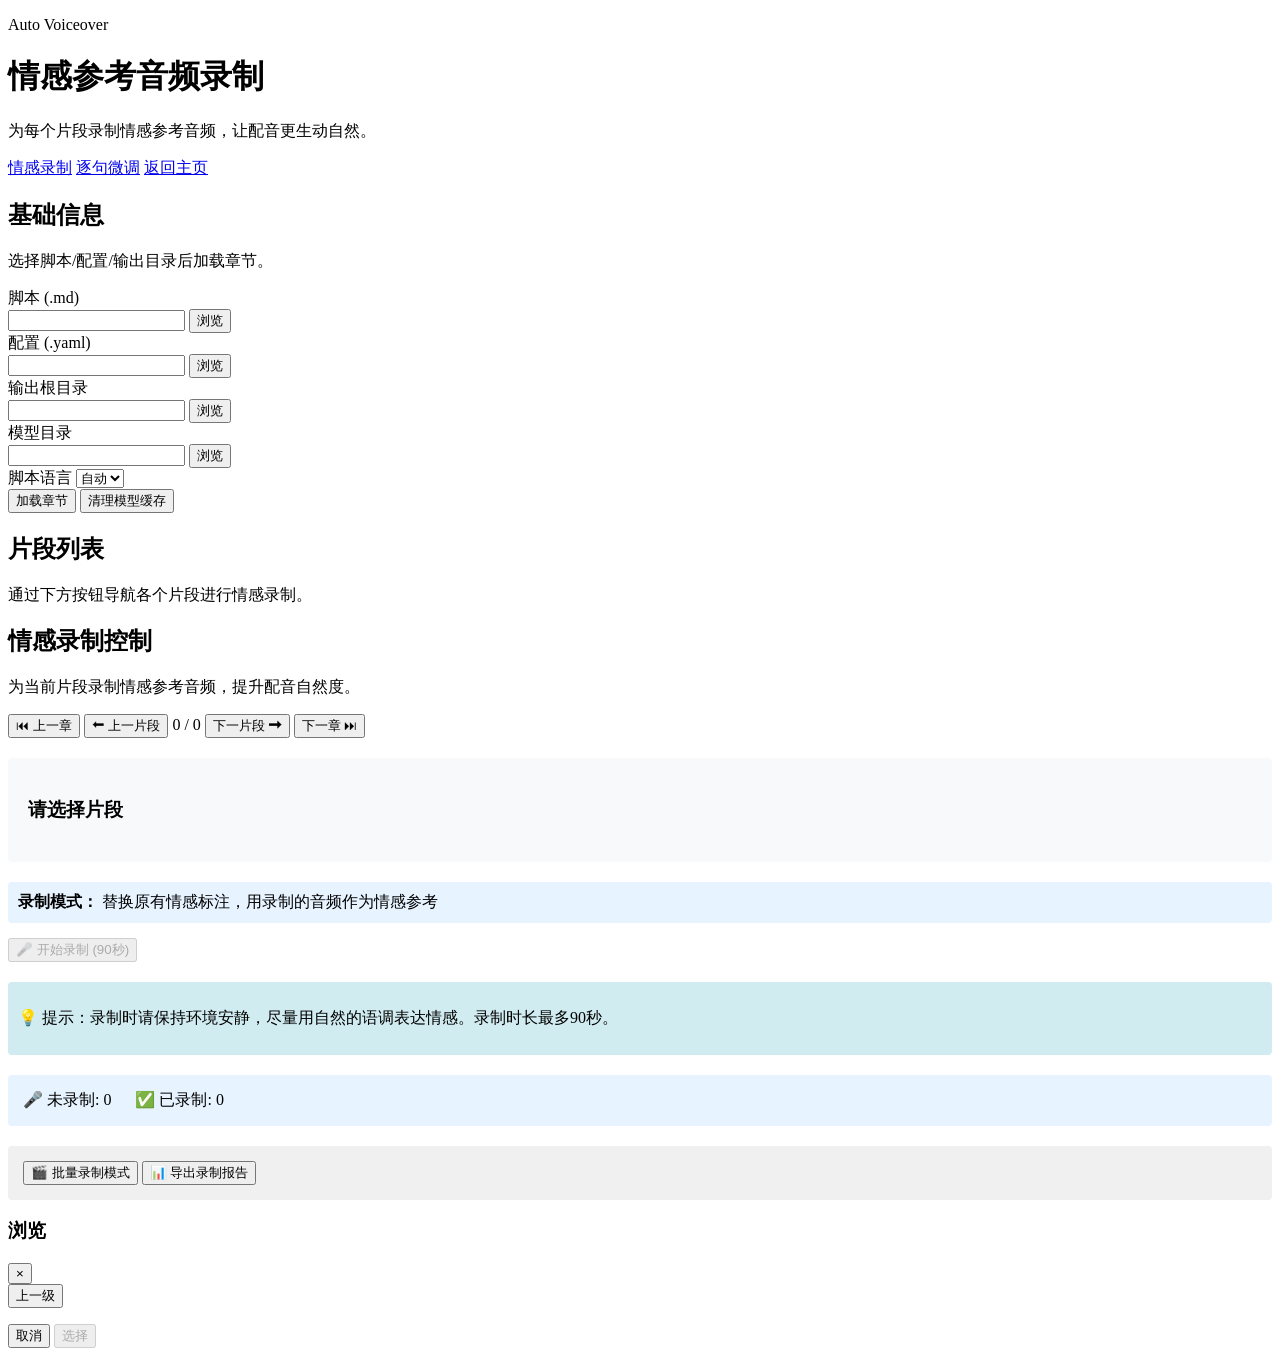
==== commit d1062d38: "feat: 添加章节级导航功能，支持快速切换章节 ## 修改内容  ### HTML (emotion-recording.html) - 在片段导航区域添加章节导航按钮 - 新增按钮：⏮ 上一章、下" ====
--- a/auto_voiceover_ui/emotion-recording.html
+++ b/auto_voiceover_ui/emotion-recording.html
@@ -92,9 +92,11 @@
           <p class="muted">为当前片段录制情感参考音频，提升配音自然度。</p>
         </div>
         <div class="segment-controls">
+          <button id="prevChapterBtn" class="btn btn-secondary">⏮ 上一章</button>
           <button id="prevSegmentBtn" class="btn btn-secondary">⬅ 上一片段</button>
           <span id="segmentPosition" class="segment-position">0 / 0</span>
           <button id="nextSegmentBtn" class="btn btn-secondary">下一片段 ➡</button>
+          <button id="nextChapterBtn" class="btn btn-secondary">下一章 ⏭</button>
         </div>
       </div>
 
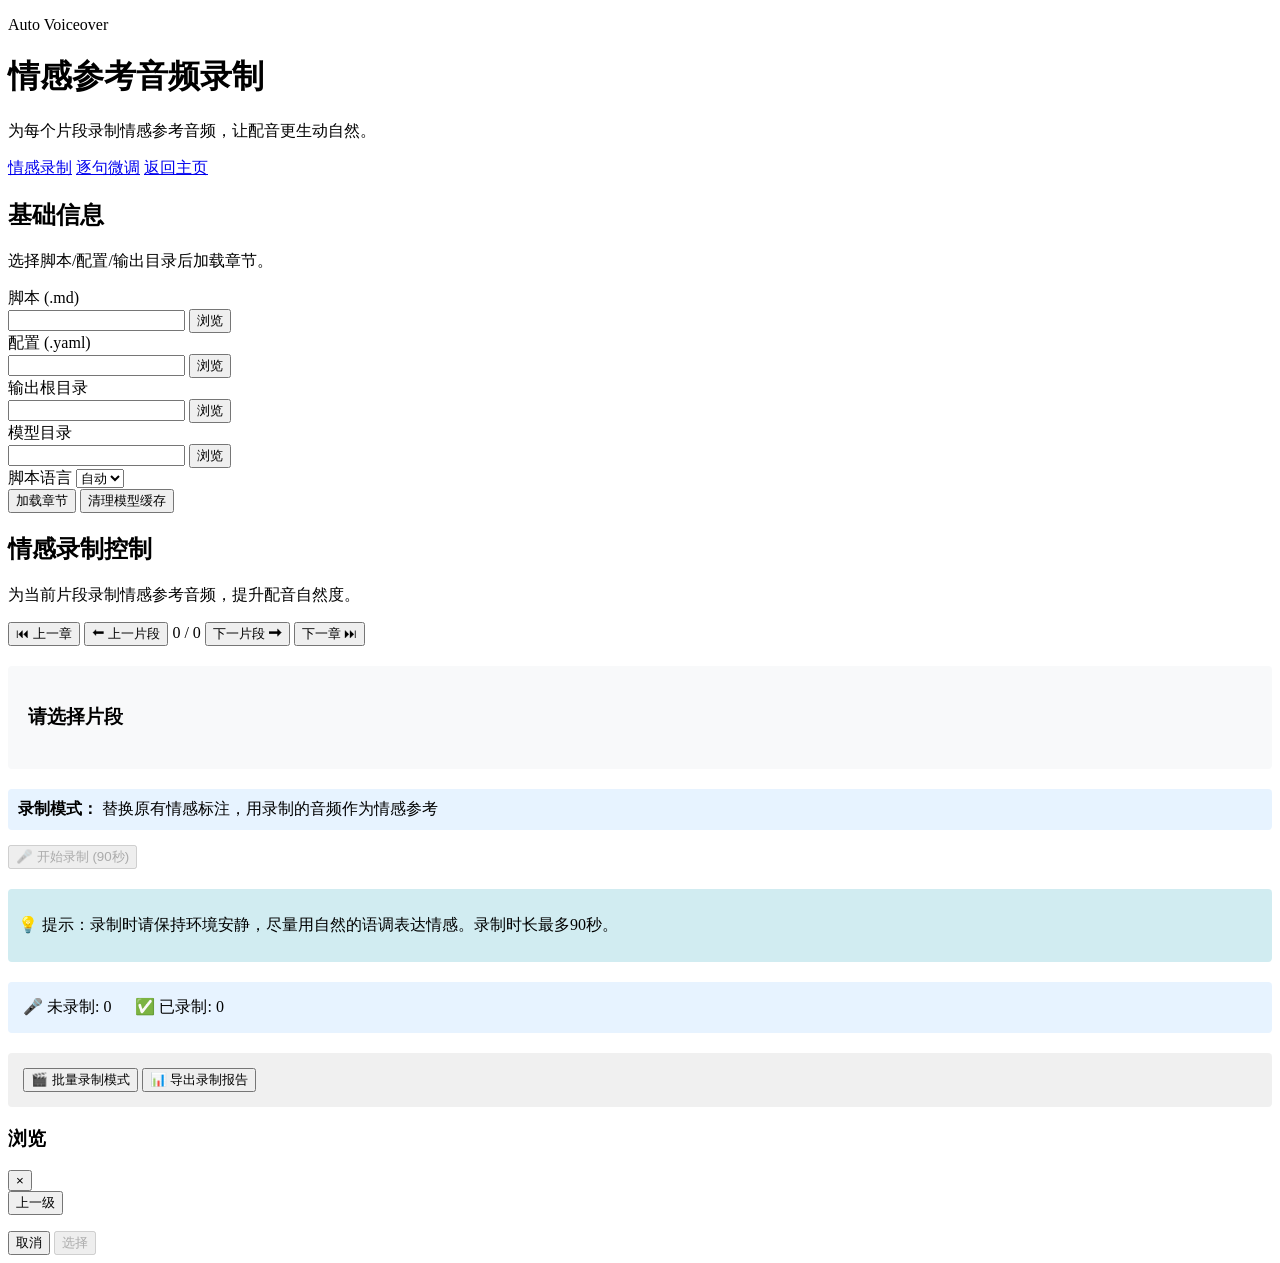
==== commit 0a700fa1: "feat: 完全删除多余的片段列表，简化页面布局 ## 修改内容  ### HTML (emotion-recording.html) - 完全删除"片段列表"整个 section（id="chapt" ====
--- a/auto_voiceover_ui/emotion-recording.html
+++ b/auto_voiceover_ui/emotion-recording.html
@@ -73,17 +73,6 @@
       </div>
     </section>
 
-    <section class="card panel" id="chaptersPanel">
-      <div class="panel-header spaced">
-        <div>
-          <h2>片段列表</h2>
-          <p class="muted">通过下方按钮导航各个片段进行情感录制。</p>
-        </div>
-        <div id="chapterIndicator" class="muted"></div>
-      </div>
-      <div id="chaptersContainer" class="chapters"></div>
-    </section>
-
     <!-- 情感录制控制区域 -->
     <section class="card panel" id="emotionRecordingPanel">
       <div class="panel-header spaced">
@@ -102,6 +91,7 @@
 
       <!-- 当前片段信息 -->
       <div class="current-segment-info" style="margin: 20px 0; padding: 20px; background: #f8f9fa; border-radius: 4px;">
+        <div id="chapterInfo" class="chapter-info" style="margin-bottom: 10px; color: #666; font-size: 14px;"></div>
         <h3 id="currentSegmentTitle">请选择片段</h3>
         <p id="currentSegmentText" class="segment-text-preview"></p>
         <p id="currentSegmentEmotion" class="segment-emotion-preview"></p>
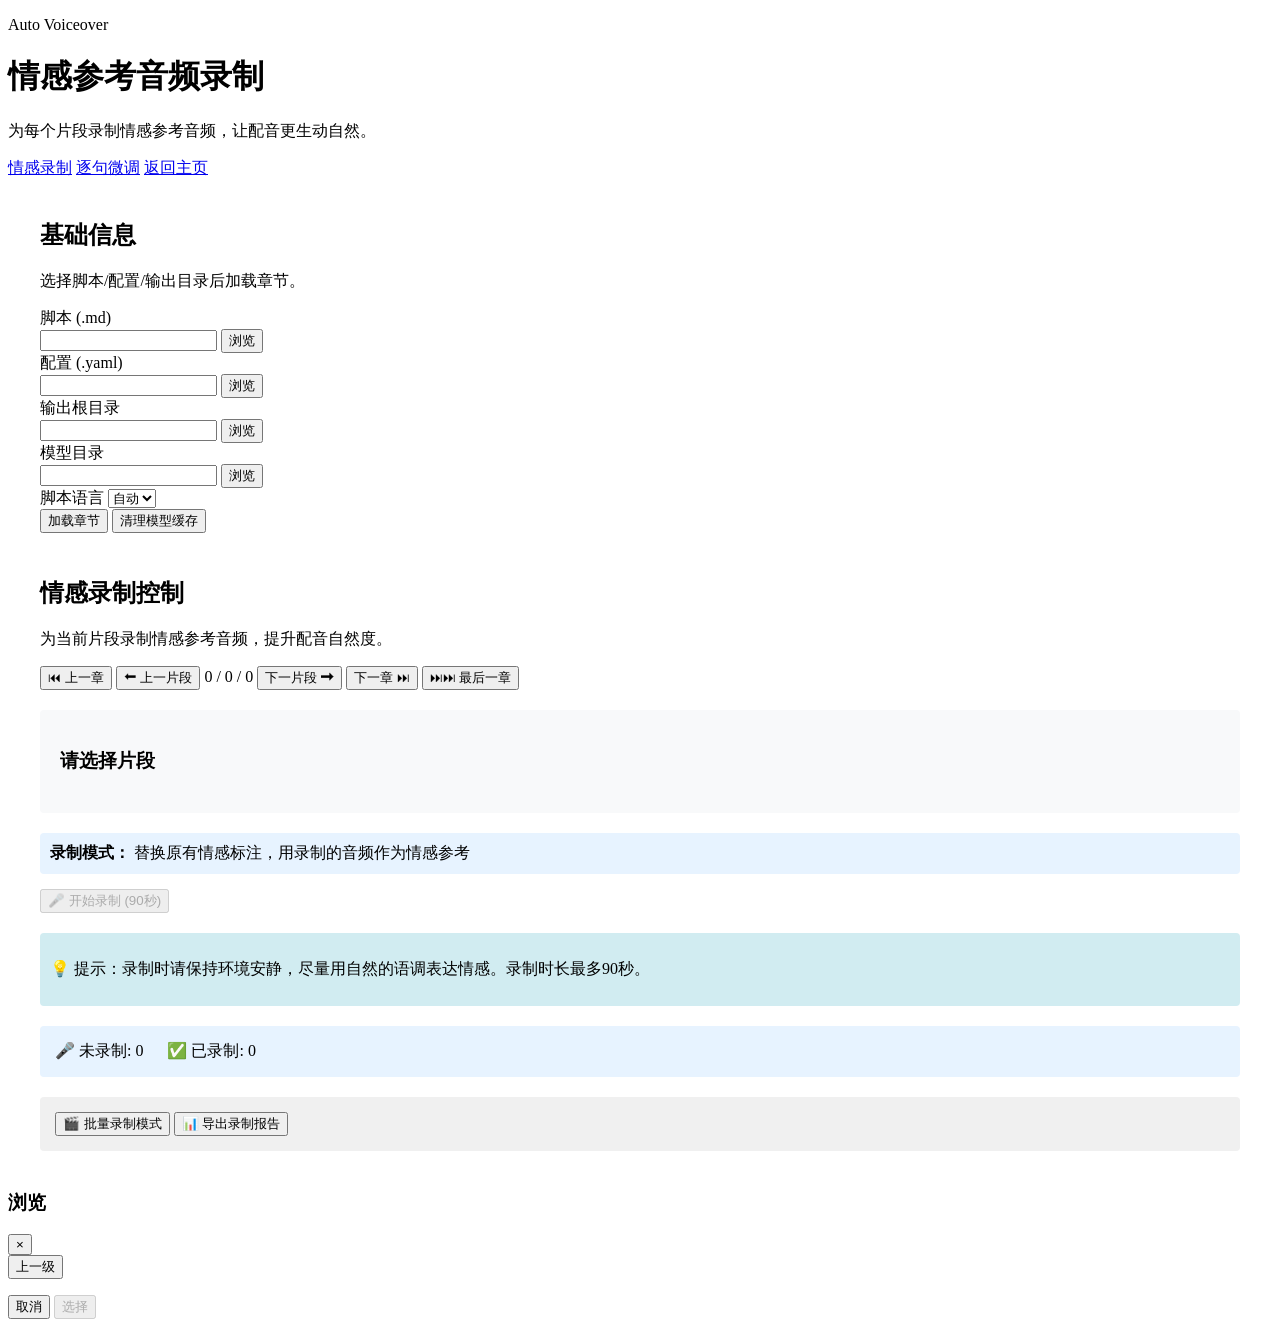
==== commit bedd79ae: "feat: 完整实现情感参考音频录制功能 ## 核心功能 - ✅ 情感录制页面：支持为每个片段录制情感参考音频 - ✅ 智能路径管理：音频正确保存到对应章节目录 - ✅ 无缝录制体验：上传后停留在当前" ====
--- a/auto_voiceover_ui/emotion-recording.html
+++ b/auto_voiceover_ui/emotion-recording.html
@@ -21,7 +21,7 @@
     </div>
   </header>
 
-  <main class="container">
+  <main id="emotion-recording-main" style="max-width: 1200px; margin: 0 auto; padding: 20px; display: flex; flex-direction: column; gap: 24px; grid-template-columns: none !important;">
     <section class="card panel">
       <div class="panel-header">
         <div>
@@ -83,9 +83,10 @@
         <div class="segment-controls">
           <button id="prevChapterBtn" class="btn btn-secondary">⏮ 上一章</button>
           <button id="prevSegmentBtn" class="btn btn-secondary">⬅ 上一片段</button>
-          <span id="segmentPosition" class="segment-position">0 / 0</span>
+          <span id="segmentPosition" class="segment-position">0 / 0 / 0</span>
           <button id="nextSegmentBtn" class="btn btn-secondary">下一片段 ➡</button>
           <button id="nextChapterBtn" class="btn btn-secondary">下一章 ⏭</button>
+          <button id="lastChapterBtn" class="btn btn-secondary" title="跳转到最后一章">⏭⏭ 最后一章</button>
         </div>
       </div>
 
@@ -173,6 +174,6 @@
   </style>
 
   <script>window.__workspaceRoot = "";</script>
-  <script src="/ui/emotion-recording.js"></script>
+  <script src="/ui/emotion-recording.js?v=20251210"></script>
 </body>
 </html>
